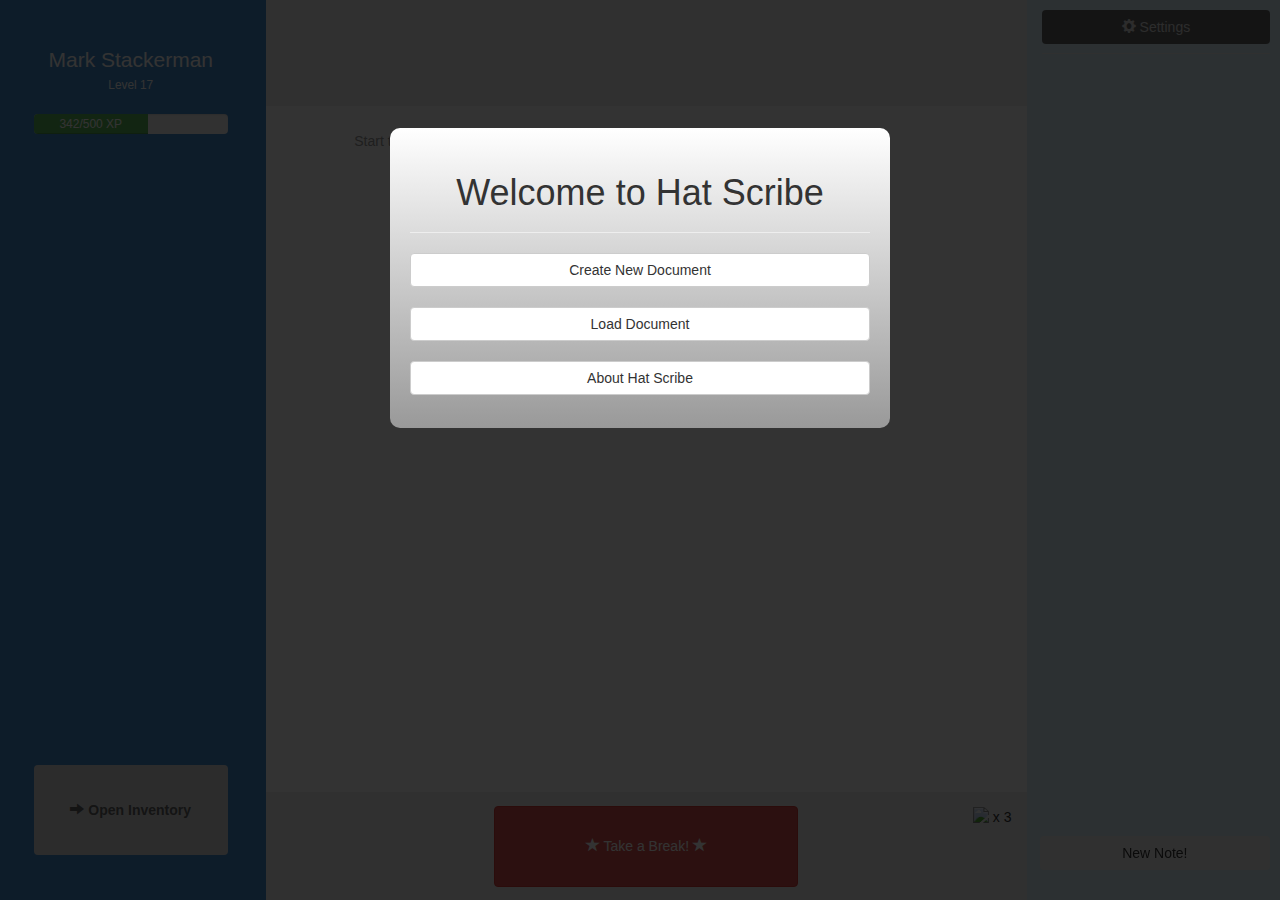
==== index.html @ 5da94fb0 "Changed styling of the notification add button" ====
<!DOCTYPE HTML>
<html>

  <head>
    <!--Script calls for JQuery and Bootstrap files-->
    <script src="js/jquery-1.11.0.min.js"></script>
    <script src="js/bootstrap.min.js"></script>
    <script src="js/bootstrap.file-input.js"></script>

    <!--Script calls for our personal JS files-->
    <script src="js/main.js"></script>
    <script src="js/document.js"></script>
    <script src="js/gamesystem.js"></script>
    <script src="js/breakgame.js"></script>

    <!--Links our personal CSS file and the bootstrap classes to our project-->
    <link rel ="stylesheet" type="text/css" href="css/stylesheet.css">
    <link href="css/bootstrap.min.css" rel="stylesheet" media="screen">
  </head>

  
  <body>
    <div id="startModal" class="modalDialog">
      <div>
        <form name="setup" id="setup" align="center">
          <div class="page-header">
            <h1> Welcome to Hat Scribe </h1>
          </div>
          <input type="button" class="btn btn-block btn-default" value="Create New Document" onClick="redirect('#settingsModal')"></input>
          <br>
          <input type="button" class="btn btn-block btn-default" value="Load Document" onClick="clickItem('#loadFile')"></input>
          <div style="display:none">
            <input type="file" id="loadFile" accept=".txt"></input>
          </div>
          <br>
          <input type="button" class="btn btn-block btn-default" value="About Hat Scribe" onClick="redirect('#aboutModal')"></input>
        </form>
        <br>
      </div>
    </div>

    <div id="aboutModal" class="modalDialog" style="display:none">
      <div>
        <div class="page-header">
          <h2> About Hat Scribe </h2>
        </div>
        <p> Hat Scribe is an interactive drafting tool intended to motivate users to write more by gamifying the writing process. This tool was designed by Team Mad Milliners for EECS 493, the User Interface class at the University of Michigan. <br><br>
          Our team consists of Vicki Li, Daniel Nees, and John Rabideau (with some initial help from Emily Stearns). All of us are computer science majors at the Engineering School here in Ann Arbor and qualified nerds/geeks.<br><br>
          If you have any questions, comments, or suggestions, we would love to hear them! Email your feedback to vickili@umich.edu, or let one of us know through any (preferably non-magical) methods otherwise.
        </p>
        <br>
        <input type="button" class="btn btn-block btn-default" value="Return" onClick="redirect('#startModal')"></input>
      </div>
    </div>

    <div id="menuModal" class="modalDialog" style="display:none">
      <div align="center">
          <div class="page-header">
            <h2> Menu </h2>
          </div>
          <input type="button" class="btn btn-block btn-default" id="createButton" value="Edit Document Settings" onClick="oldDoc()"></input><br>
          <input type="button" class="btn btn-block btn-default" id="createButton" value="Create New Document" onClick="newDoc()"></input><br>
          <input type="button" class="btn btn-block btn-default" id="saveButton" value="Save Document" onClick=""></input><br>
          <input type="button" class="btn btn-block btn-default" value="Load Document" onClick="clickItem('#loadButton')"></input>
          <div style="display:none">
            <input type="file" id="loadButton" accept=".txt"></input>
          </div>
          <br>
          <input type="button" class="btn btn-block btn-default" id="returnButton" value="Return" onClick="redirect('#close')"></input><br>
      </div>
    </div>

    <div id="settingsModal" class="modalDialog" style="display:none">
      <div>
        <form name="settings" id="settings">
          <div class="page-header">
            <h2 id="settingsTitle"> New Document </h2>
          </div>
          <div class="input-group">
            <span class="input-group-addon">Title: </span> 
            <input type="text" class="form-control" id="docName" placeholder="Untitled" autofocus>
          </div>
          <div class="input-group">
            <span class="input-group-addon">Author: </span> 
            <input type="text" class="form-control" id="docAuthor" placeholder="Batman">
          </div>
          <div class="input-group">
            <span class="input-group-addon">Paper Length Goal: </span>
            <input type="text" class="form-control" id="lengthNum" maxlength="5" size="5">
              <select id="lengthType" class="form-control">
                <option value="Words">Words</option>
                <option value="Paragraphs">Paragraphs</option>
                <option value="Pages">Pages</option>
              </select>
            </select>
          </div>
          <br>
          <input id="initButton" class="btn btn-block btn-primary" type="button" value="Create Document" onClick="changeSettings(this.form)"></input>
          <input id="changeButton" class="btn btn-block btn-primary" type="hidden" value="Save Changes" onClick="changeSettings(this.form)"></input>
          <input id="cancelButton" class="btn btn-block btn-default" type="button" value="Cancel" onClick="cancel()"></input>
        </form>
        <br>
      </div>
    </div>

    <div id="breakModal" class="modalDialog" style="display:none">
      <div>
        <div class="text-center">
          <img id="star" src="images/star.png">
          x <span name="numStars">3</span>
        </div>
        <div class="well" id="gameBlock">
        </div>
        <br>
        <input id="gambleButton" class="btn btn-block btn-primary" type="button" value="Use a Star" onClick="gamble()"></input>
        <input id="closeButton" class="btn btn-block btn-default" type="button" value="Back to Work" onClick="redirect('#close')"></input>
      </div>
    </div>

    <div class="mainBody" id="mainBody">
      <div class="inventory bg-primary" id="inventory">
        <div class="offInventory" id="offInventory">
          <div id="inventoryBox">
            <div class="inventoryRow">
             <div class="inventoryBox">Item 1</div>
             <div class="inventoryBox">Item 2</div>
             <div class="inventoryBox">Item 3</div>
             <div class="inventoryBox">Item 4</div>
             <div class="inventoryBox">Item 5</div>
            </div>
            <div class="inventoryRow">
             <div class="inventoryBox">Item 6</div>
             <div class="inventoryBox">Item 7</div>
             <div class="inventoryBox">Item 8</div>
             <div class="inventoryBox">Item 9</div>
             <div class="inventoryBox">Item 10</div>
            </div>
          </div>
          <div class="text-center">
            <ul id="pagesDiv" class="pagination">
              <li id="pageLeft" class="disabled"><a onClick="changePage('-1')">&laquo;</a></li>
              <li id="page1" class="active"><a onClick="changePage('1')">1<span class="sr-only">(current)</span></a></li>
              <li id="page2"><a onClick="changePage('2')">2</a></li>
              <li id="page3"><a onClick="changePage('3')">3</a></li> 
              <li id="page4"><a onClick="changePage('4')">4</a></li> 
              <li id="page5"><a onClick="changePage('5')">5</a></li>                              
              <li id="pageRight"><a onClick="changePage('+1')">&raquo;</a></li>
            </ul>
          </div>
        </div>
        <button class="btn btn-block" id="inventoryButton" type="button">
          <span class="glyphicon glyphicon-arrow-right" id="rightArrow"></span>
          <span class="glyphicon glyphicon-arrow-left" id="leftArrow" style="display:none"></span>
          <strong id="inventoryText">Open Inventory</strong>
        </button>
        <div id="AvatarStats">
          <span class="lead">Mark Stackerman</span>
          <small>Level 17</small>
          <br><br>
          <div class="progress">
            <div class="progress-bar progress-bar-success" role="progressbar" aria-valuenow="" aria-valuemin="0" aria-valuemax="500" style="width:58.67%; height:20px">
            342/500 XP
            </div>
          </div>
        </div>
      </div>
      <div class="rightHalf" id="rightHalf">
        <div class="middleSection" id="middleSection">
          <div class="textEditor" id="textEditor">
            <div class="jumbotron text-center" id="documentSection">
              <h3 id="documentTitle"></h3>
              <small id="documentBy" style="display:none">by </small>
              <small id="documentAuthor"></small>
            </div>
            <textarea id="textEditorTextArea" class="form-control" placeholder="Start typing here!"></textarea>
          </div>
          <div class="break" id="break">
            <div id="countsDiv">
              <div id="goal"></div>
              <div id="counts"></div>
            </div>
            <button id="breakButton" class="btn btn-danger" onClick="redirect('#breakModal')">
              <span class="glyphicon glyphicon-star"></span>
              Take a Break!
              <span class="glyphicon glyphicon-star"></span>
            </button>
            <div id="stardiv" align="right">
              <img id="star" src="images/star.png">
              <span> x <span name="numStars">3</span> </span>
            </div>
          </div>
        </div>
        <div class="notifications bg-info" id="notifications">
          <div id="settingsDiv" class="page-header">
            <button class="btn btn-block" id="settingsOpen" onClick="redirect('#menuModal')">
                <span class="glyphicon glyphicon-cog"></span>
                Settings
            </button>
          </div>
          <div id="notificationBoxes">
          <button id="newNote" class="btn btn-block" onClick="newNotification();">New Note!</button>
          </div>
        </div>
      </div>

    </div>

  </body>

</html>
---- css/stylesheet.css ----
#mainBody
{
height:100%;
width:180%;
position:fixed;
top:0px;
left:-80%;
background-color:red;
}
#inventory
{
width:56%;
height:100%;
position:absolute;
left:0px;
top:0px;
}
#offInventory
{
position:absolute;
width:79.3%;
height:100%;
left:0;
top:0;
}
#inventoryBox
{
position:absolute;
background-color:#ddd;
width:80%;
height:40%;
left:10%;
top:10%;
overflow:auto;
display:inline-block;
text-align: center;
}
.inventoryRow
{
position:relative;
width:95%;
height:38%;
margin-top:2.5%;
margin-bottom:2.5%;
margin-left:2.5%;
margin-right:2.5%;
}
.inventoryBox
{
position:relative;
background-color:blue;
height:100%;
width:15%;
margin-left:2.5%;
margin-right:2.5%;
float:left;
}
#inventoryButton
{
background-color:#ddd;
color:#666;
width:15%;
height:10%;
position:absolute;
right:3%;
bottom:5%;
}
#pagesDiv
{
position:relative;
bottom: 0px;
}
#AvatarStats
{
width:15%;
height:10%;
position:absolute;
right:3%;
top:5%;
text-align:center;
}
#rightHalf
{
background-color:white;
width:44%;
height:100%;
position:absolute;
left:56%;
top:0%;
}
#middleSection
{
width:75%;
height:100%;
position:absolute;
left:0px;
top:0px;
}
#textEditor
{
background-color:white;
width:100%;
height:100%;
position:absolute;
left:0px;
top:0px;
}
#break
{
background-color:#eee;
width:100%;
height:12%;
position:absolute;
left:0px;
top:88%;
}
#stardiv
{
	width: 50%;
	height: 50%;
  position:absolute;
  right:15px;
  top:15px;
}
#star
{
  position:relative;
  top:-3px;
}
#countsDiv
{
  position:absolute;
  left:10px;
  top:6px;
}
#breakButton
{
  position:absolute;
  left:30%;
  top:12.5%;
  width:40%;
  height:75%;
  z-index: 1;
}
#topRightCorner
{
background-color:red;
width:25%;
height:10%;
position:absolute;
left:75%;
top:0px;
}
#notifications
{
width:25%;
height:100%;
position:absolute;
left:75%;
top:0%;
}
#notificationBoxes
{
position:relative;
top:55px;
height:90%;
width:100%;
}
.notificationBox
{
position:relative;
width:100%;
height:20%;
background: #999;
background: -moz-linear-gradient(#999, #ccc);
background: -webkit-linear-gradient(#999, #ccc);
background: -o-linear-gradient(#999,#ccc);
}
.notificationImage
{
position:absolute;
width:30%;
height:50%;
background-color:blue;
top:25%;
left:10%;
}
.notificationText
{
position:absolute;
width:50%;
height:70%;
top:15%;
left:50%;
}
#documentSection
{
  margin-top:-10px;
}
#textEditorTextArea
{
position:absolute;
top:125px;
left:10%;
bottom:12%;
display:block;
width:80%;
border: none;
overflow: auto;
outline: none;
-webkit-box-shadow: none;
-moz-box-shadow: none;
box-shadow: none;
-webkit-box-sizing:border-box;
-moz-box-sizing:border-box;
box-sizing:border-box;
resize:none;
}

.modalDialog
{
position:fixed;
top:0;
right:0;
bottom:0;
left:0;
height:100%;
width:100%;
background:rgba(0,0,0,0.8);
z-index: 99999;
opacity:0;
-webkit-transition: opacity 400ms ease-in;
-moz-transition: opacity 400ms ease-in;
transition: opacity 400ms ease-in;
pointer-events: none;
}
.modalDialog:target
{
  opacity:1;
  pointer-events:auto;
}
.modalDialog > div
{
  width:500px;
  position: relative;
  margin:10% auto;
  padding: 5px 20px 13px 20px;
  border-radius: 10px;
  background: #fff;
  background: -moz-linear-gradient(#fff, #999);
  background: -webkit-linear-gradient(#fff, #999);
  background: -o-linear-gradient(#fff,#999);
}

#settingsDiv
{
  position:absolute;
  right:10px;
  top:-30px;
  width:90%;
  z-index: 1;
}

#settingsOpen
{
  background-color:#666;
  color:#ddd;
}

#closeButton
{
  position:relative;
  left:25%;
  height:30%;
  width:50%;
}

#gameBlock
{
  height:300px;
}

#gambleButton
{
  position:relative;
  left:25%;
  height:30%;
  width:50%;
}

#newNote
{
  position: fixed;
  bottom:30px;
  right:10px;
  width:18%;
}
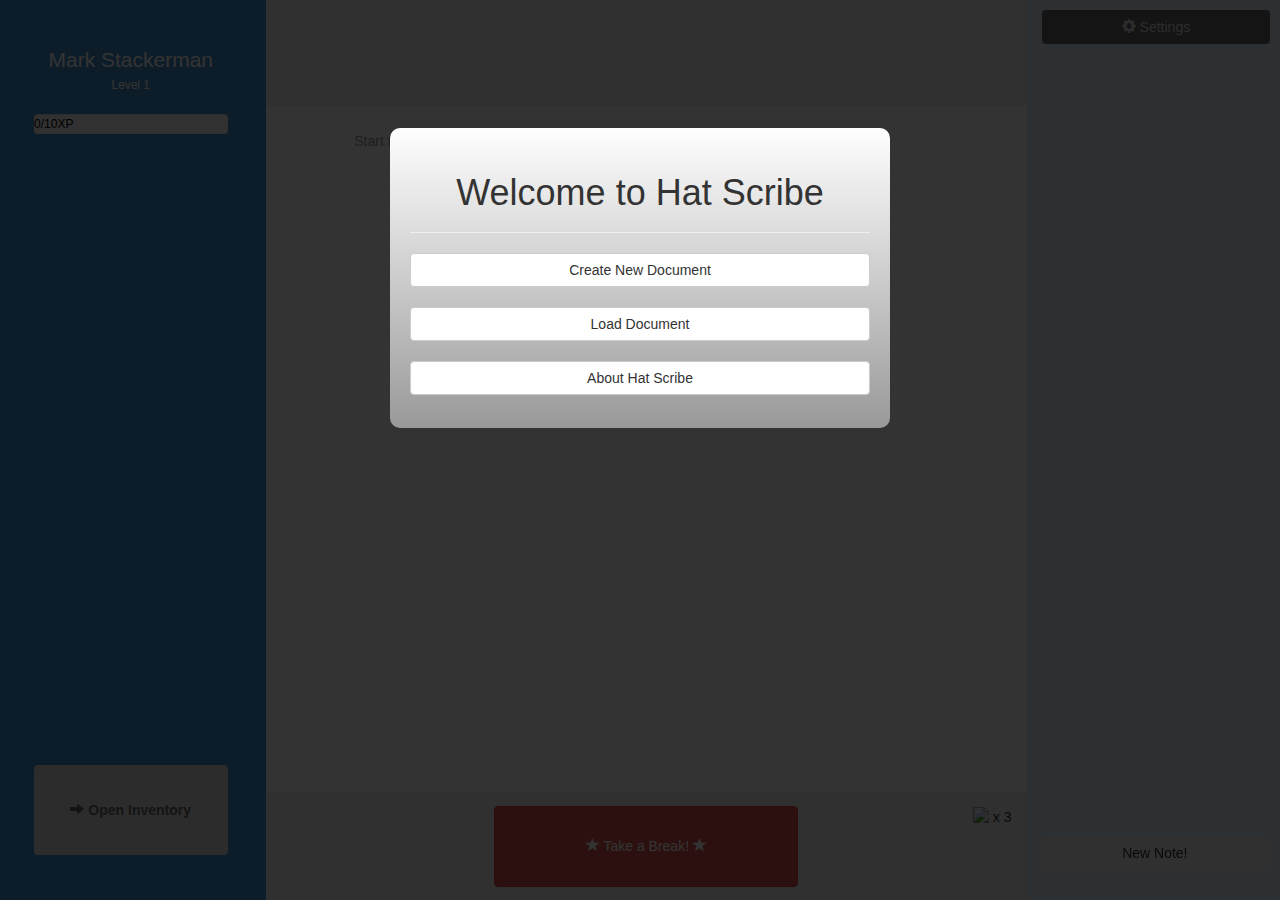
==== commit b773d5cd: "Added a rudimentary level system" ====
--- a/index.html
+++ b/index.html
@@ -155,11 +155,12 @@
         </button>
         <div id="AvatarStats">
           <span class="lead">Mark Stackerman</span>
-          <small>Level 17</small>
+          <small>Level <span id="level">1</span></small>
           <br><br>
           <div class="progress">
-            <div class="progress-bar progress-bar-success" role="progressbar" aria-valuenow="" aria-valuemin="0" aria-valuemax="500" style="width:58.67%; height:20px">
-            342/500 XP
+
+            <div id="progbar" class="progress-bar progress-bar-success" role="progressbar" aria-valuenow="" aria-valuemin="0" aria-valuemax="500" style="width:0%; height:20px">
+              <span style="color:black"><span id="curExp">0</span>/<span id="maxExp">10</span>XP</span>
             </div>
           </div>
         </div>
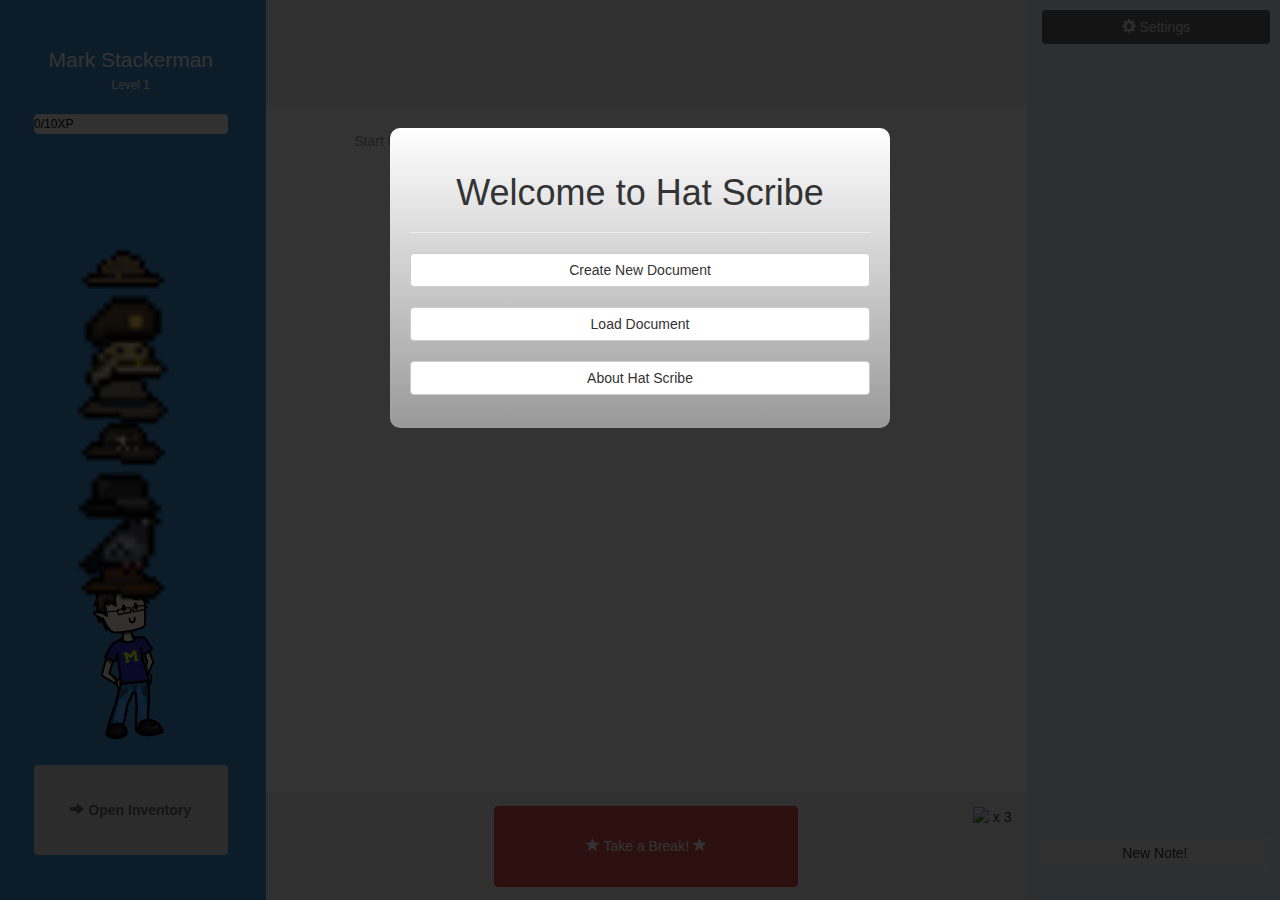
==== commit 034cb5a9: "Added Static Hat Stacking" ====
--- a/index.html
+++ b/index.html
@@ -5,7 +5,8 @@
     <!--Script calls for JQuery and Bootstrap files-->
     <script src="js/jquery-1.11.0.min.js"></script>
     <script src="js/bootstrap.min.js"></script>
-    <script src="js/bootstrap.file-input.js"></script>
+    <script src="js/bootstrap.file-input.js"></script>    
+    <script src="http://code.jquery.com/ui/1.9.1/jquery-ui.min.js"></script> 
 
     <!--Script calls for our personal JS files-->
     <script src="js/main.js"></script>
@@ -16,6 +17,7 @@
     <!--Links our personal CSS file and the bootstrap classes to our project-->
     <link rel ="stylesheet" type="text/css" href="css/stylesheet.css">
     <link href="css/bootstrap.min.css" rel="stylesheet" media="screen">
+    <link href="http://code.jquery.com/ui/1.9.2/themes/base/jquery-ui.css" rel="stylesheet" media="screen">
   </head>
 
   
@@ -86,7 +88,7 @@
           </div>
           <div class="input-group">
             <span class="input-group-addon">Paper Length Goal: </span>
-            <input type="text" class="form-control" id="lengthNum" maxlength="5" size="5">
+            <input type="number" class="form-control" id="lengthNum" maxlength="5" size="5" min="0">
               <select id="lengthType" class="form-control">
                 <option value="Words">Words</option>
                 <option value="Paragraphs">Paragraphs</option>
@@ -94,6 +96,7 @@
               </select>
             </select>
           </div>
+          <input type="submit" id="submitForm" style="opacity:0">
           <br>
           <input id="initButton" class="btn btn-block btn-primary" type="button" value="Create Document" onClick="changeSettings(this.form)"></input>
           <input id="changeButton" class="btn btn-block btn-primary" type="hidden" value="Save Changes" onClick="changeSettings(this.form)"></input>
@@ -110,6 +113,7 @@
           x <span name="numStars">3</span>
         </div>
         <div class="well" id="gameBlock">
+          <div id="rewardImg"><img src="images/Prize.png"><p id="rewardTxt">Hello! Here is more text</p></div>
         </div>
         <br>
         <input id="gambleButton" class="btn btn-block btn-primary" type="button" value="Use a Star" onClick="gamble()"></input>
@@ -120,22 +124,7 @@
     <div class="mainBody" id="mainBody">
       <div class="inventory bg-primary" id="inventory">
         <div class="offInventory" id="offInventory">
-          <div id="inventoryBox">
-            <div class="inventoryRow">
-             <div class="inventoryBox">Item 1</div>
-             <div class="inventoryBox">Item 2</div>
-             <div class="inventoryBox">Item 3</div>
-             <div class="inventoryBox">Item 4</div>
-             <div class="inventoryBox">Item 5</div>
-            </div>
-            <div class="inventoryRow">
-             <div class="inventoryBox">Item 6</div>
-             <div class="inventoryBox">Item 7</div>
-             <div class="inventoryBox">Item 8</div>
-             <div class="inventoryBox">Item 9</div>
-             <div class="inventoryBox">Item 10</div>
-            </div>
-          </div>
+        <!--
           <div class="text-center">
             <ul id="pagesDiv" class="pagination">
               <li id="pageLeft" class="disabled"><a onClick="changePage('-1')">&laquo;</a></li>
@@ -147,6 +136,27 @@
               <li id="pageRight"><a onClick="changePage('+1')">&raquo;</a></li>
             </ul>
           </div>
+        -->
+          <div id="topDiv">
+            <div class="page-header">
+              <h2 id="inventoryTitle"> 
+                Inventory 
+                <small id="inventorySize"> Hats: 0 </small>
+              </h2>
+            </div>
+            <div id="topInventory" class="row">
+            </div >
+          </div>
+          <div id="bottomDiv">
+            <div class="page-header">
+              <h2 id="equippedTitle"> 
+                Equipped Hats               
+                <small id="hatLimit"> Limit: 1 </small>
+              </h2>
+            </div>
+            <div id="bottomInventory" class="row droppable">
+            </div>
+          </div>
         </div>
         <button class="btn btn-block" id="inventoryButton" type="button">
           <span class="glyphicon glyphicon-arrow-right" id="rightArrow"></span>
@@ -154,7 +164,7 @@
           <strong id="inventoryText">Open Inventory</strong>
         </button>
         <div id="AvatarStats">
-          <span class="lead">Mark Stackerman</span>
+          <span class="lead">Mark Stackerman</span><br>
           <small>Level <span id="level">1</span></small>
           <br><br>
           <div class="progress">
@@ -162,6 +172,19 @@
             <div id="progbar" class="progress-bar progress-bar-success" role="progressbar" aria-valuenow="" aria-valuemin="0" aria-valuemax="500" style="width:0%; height:20px">
               <span style="color:black"><span id="curExp">0</span>/<span id="maxExp">10</span>XP</span>
             </div>
+          </div>
+          <div class="avatarArea">
+            <div class="hatArea">
+              <img class="hat" id="hat7" src="images/hats/6.png"></img>
+              <img class="hat" id="hat6" src="images/hats/10.png"></img>
+              <img class="hat" id="hat5" src="images/hats/7.png"></img>
+              <img class="hat" id="hat4" src="images/hats/3.png"></img>
+              <img class="hat" id="hat3" src="images/hats/1.png"></img>
+              <img class="hat" id="hat2" src="images/hats/12.png"></img>
+              <img class="hat" id="hat1" src="images/hats/16.png"></img>
+              <img class="hat" id="hat0" src="images/hats/5.png"></img>
+            </div>
+            <img class="avatar" src="images/Avatar.png"></img>
           </div>
         </div>
       </div>
--- a/css/stylesheet.css
+++ b/css/stylesheet.css
@@ -23,37 +23,64 @@
 left:0;
 top:0;
 }
-#inventoryBox
-{
-position:absolute;
-background-color:#ddd;
-width:80%;
-height:40%;
-left:10%;
-top:10%;
-overflow:auto;
-display:inline-block;
-text-align: center;
-}
-.inventoryRow
-{
-position:relative;
-width:95%;
-height:38%;
-margin-top:2.5%;
-margin-bottom:2.5%;
-margin-left:2.5%;
-margin-right:2.5%;
-}
-.inventoryBox
-{
-position:relative;
-background-color:blue;
-height:100%;
-width:15%;
-margin-left:2.5%;
-margin-right:2.5%;
-float:left;
+#inventoryTitle
+{
+  position:relative;
+  left:30px;
+}
+#equippedTitle
+{
+  position:relative;
+  left:30px;
+}
+#topDiv
+{
+  position:absolute;
+  top:5%;
+  width: 90%;
+}
+#bottomDiv
+{
+  position:absolute;
+  top:60%;
+  width: 90%;
+}
+.draggable:hover {
+  background: grey;
+}
+#topInventory
+{
+  position: relative;
+  left: 50px;
+  width: 97%;
+  height: 300px;
+  margin: 0; 
+  padding: 0; 
+  list-style-type: none; 
+  overflow: auto;
+  z-index: 0;
+}
+#bottomInventory
+{
+  position: relative;
+  left: 50px;
+  width: 97%;
+  height: 200px;
+  margin: 0;
+  padding: 0; 
+  list-style-type: none; 
+  overflow: auto;
+  z-index: 0;
+}
+.itemList 
+{ 
+  float: left;
+  margin: 3px 5px 3px 5px; 
+  padding: 2px; 
+  width: 100px; 
+  height: 100px; 
+  font-size: 4em; 
+  text-align: center;
 }
 #inventoryButton
 {
@@ -181,7 +208,6 @@
 position:absolute;
 width:30%;
 height:50%;
-background-color:blue;
 top:25%;
 left:10%;
 }
@@ -279,6 +305,26 @@
 {
   height:300px;
 }
+#rewardImg
+{
+  position:absolute;
+  height:260px;
+  width:420px;
+  display:none;
+}
+#rewardImg > img
+{
+  position:absolute;
+  height:100%;
+  width:100%;
+}
+#rewardImg > p
+{
+  position:absolute;
+  top:45%;
+  left:25%;
+  z-index:9999;
+}
 
 #gambleButton
 {
@@ -294,4 +340,76 @@
   bottom:30px;
   right:10px;
   width:18%;
+}
+.avatarArea
+{
+  position:absolute;
+  height:615%;
+  width:100%;
+  bottom:-675%;
+}
+.hatArea
+{
+  position:absolute;
+  height:100%;
+  width:100px;
+  left:20%;
+  bottom:105px;
+}
+
+.avatar
+{
+  position:absolute;
+  bottom: 0;
+  left: 25%;
+  height: 174px;
+  width: 98px;
+  z-index: 10;
+}
+.hat
+{
+  position:absolute;
+  height: 100px;
+  width: 100px;
+  left:0;
+}
+#hat7
+{
+  bottom:56%;
+  z-index:18;
+}
+#hat6
+{
+  bottom:48%;
+  z-index:17;
+}
+#hat5
+{
+  bottom:40%;
+  z-index:16;
+}
+#hat4
+{
+  bottom:32%;
+  z-index:15;
+}
+#hat3
+{
+  bottom:24%;
+  z-index:14;
+}
+#hat2
+{
+  bottom:16%;
+  z-index:13;
+}
+#hat1
+{
+  bottom:8%;
+  z-index:12;
+}
+#hat0
+{
+  bottom:0%;
+  z-index:11;
 }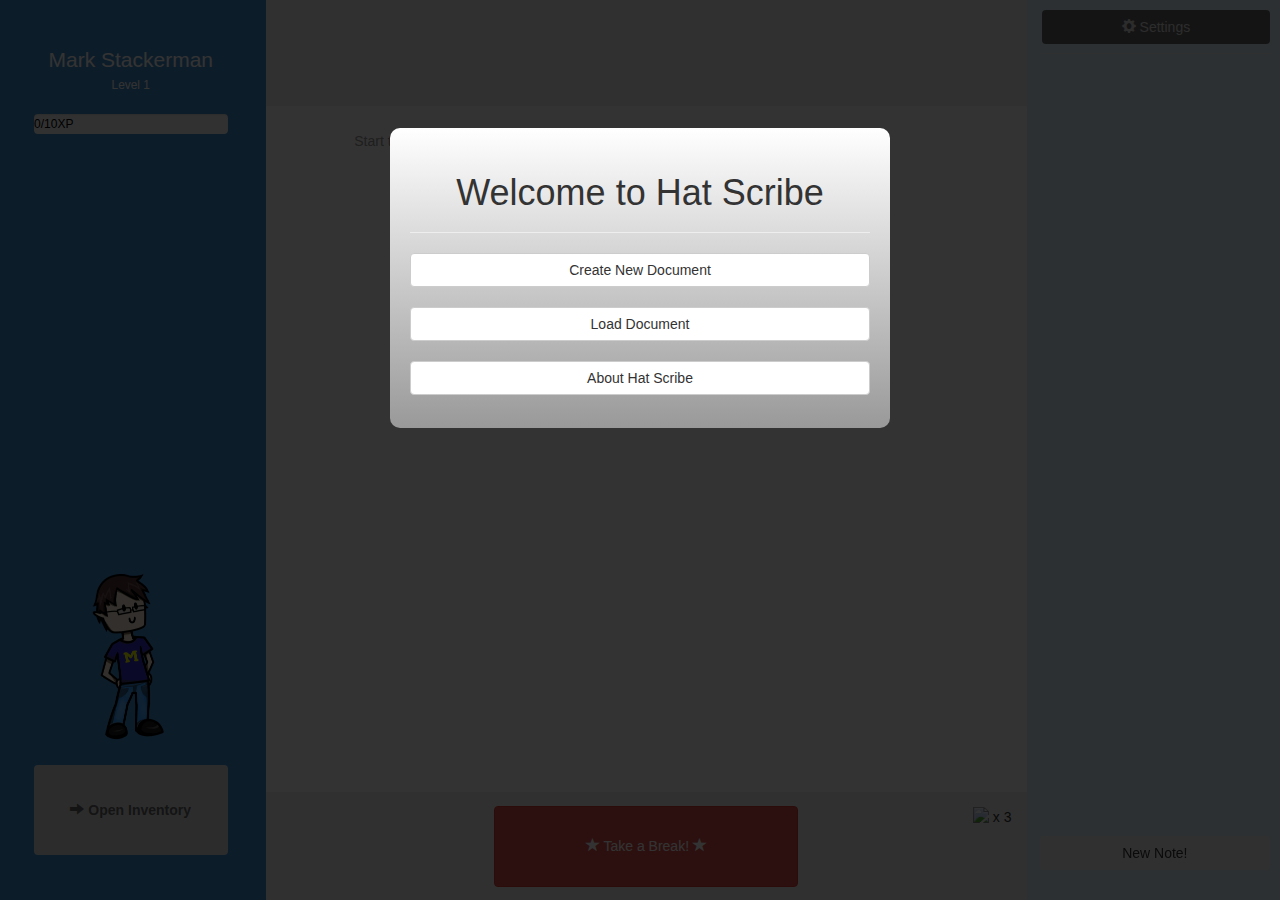
==== commit cef413ec: "Dynamic Hat Stacking!!!!!" ====
--- a/index.html
+++ b/index.html
@@ -175,14 +175,14 @@
           </div>
           <div class="avatarArea">
             <div class="hatArea">
-              <img class="hat" id="hat7" src="images/hats/6.png"></img>
-              <img class="hat" id="hat6" src="images/hats/10.png"></img>
-              <img class="hat" id="hat5" src="images/hats/7.png"></img>
-              <img class="hat" id="hat4" src="images/hats/3.png"></img>
-              <img class="hat" id="hat3" src="images/hats/1.png"></img>
-              <img class="hat" id="hat2" src="images/hats/12.png"></img>
-              <img class="hat" id="hat1" src="images/hats/16.png"></img>
-              <img class="hat" id="hat0" src="images/hats/5.png"></img>
+              <img class="hat" id="hat7"></img>
+              <img class="hat" id="hat6"></img>
+              <img class="hat" id="hat5"></img>
+              <img class="hat" id="hat4"></img>
+              <img class="hat" id="hat3"></img>
+              <img class="hat" id="hat2"></img>
+              <img class="hat" id="hat1"></img>
+              <img class="hat" id="hat0"></img>
             </div>
             <img class="avatar" src="images/Avatar.png"></img>
           </div>
--- a/css/stylesheet.css
+++ b/css/stylesheet.css
@@ -375,41 +375,49 @@
 }
 #hat7
 {
+  display:none;
   bottom:56%;
   z-index:18;
 }
 #hat6
 {
+  display:none;
   bottom:48%;
   z-index:17;
 }
 #hat5
 {
+  display:none;
   bottom:40%;
   z-index:16;
 }
 #hat4
 {
+  display:none;
   bottom:32%;
   z-index:15;
 }
 #hat3
 {
+  display:none;
   bottom:24%;
   z-index:14;
 }
 #hat2
 {
+  display:none;
   bottom:16%;
   z-index:13;
 }
 #hat1
 {
+  display:none;
   bottom:8%;
   z-index:12;
 }
 #hat0
 {
+  display:none;
   bottom:0%;
   z-index:11;
 }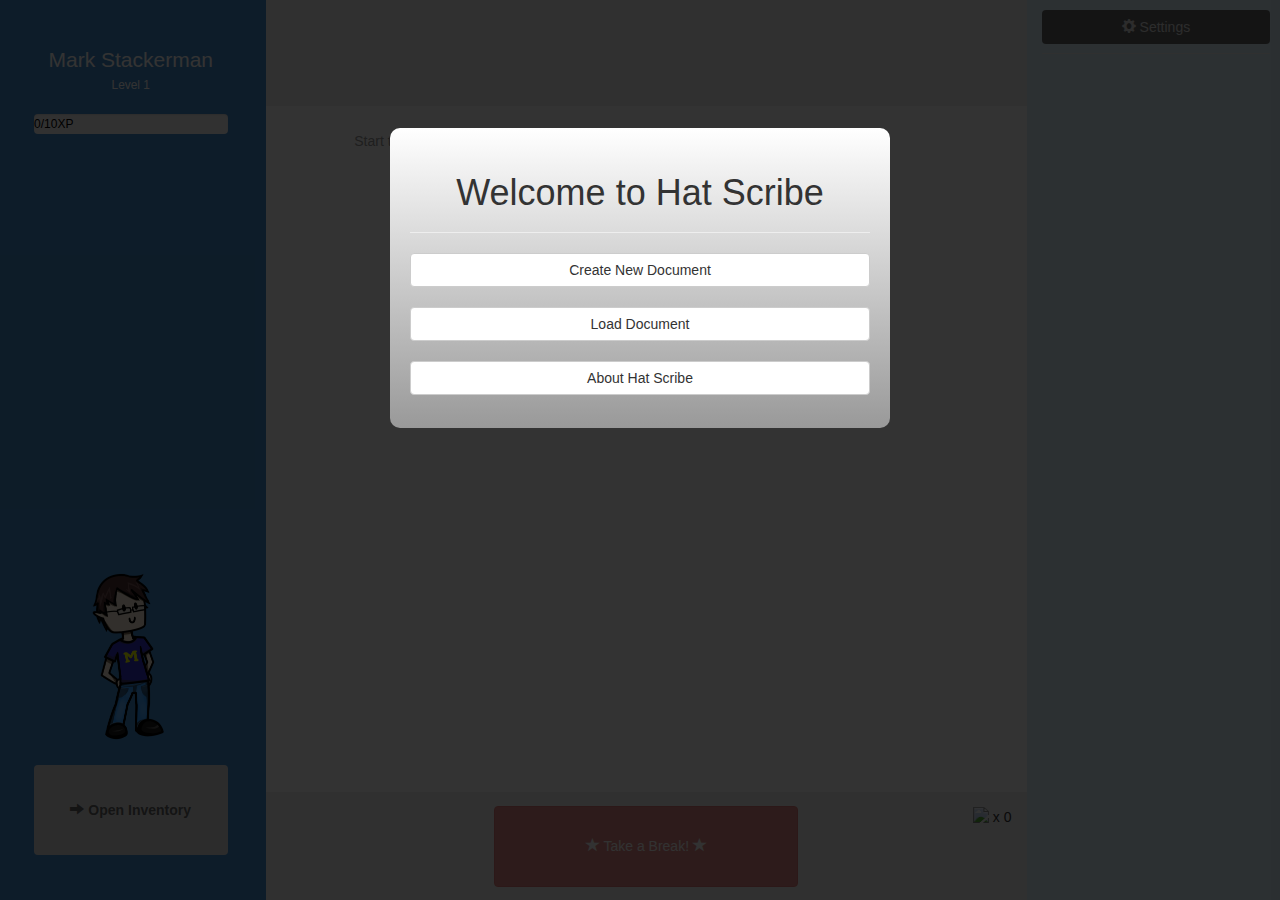
==== commit e0af9312: "Final modifications before turn in" ====
--- a/index.html
+++ b/index.html
@@ -62,7 +62,7 @@
           </div>
           <input type="button" class="btn btn-block btn-default" id="createButton" value="Edit Document Settings" onClick="oldDoc()"></input><br>
           <input type="button" class="btn btn-block btn-default" id="createButton" value="Create New Document" onClick="newDoc()"></input><br>
-          <input type="button" class="btn btn-block btn-default" id="saveButton" value="Save Document" onClick=""></input><br>
+          <input type="button" class="btn btn-block btn-default" id="saveButton" value="Save Document" onClick="" disabled></input><br>
           <input type="button" class="btn btn-block btn-default" value="Load Document" onClick="clickItem('#loadButton')"></input>
           <div style="display:none">
             <input type="file" id="loadButton" accept=".txt"></input>
@@ -110,7 +110,7 @@
       <div>
         <div class="text-center">
           <img id="star" src="images/star.png">
-          x <span name="numStars">3</span>
+          x <span name="numStars">0</span>
         </div>
         <div class="well" id="gameBlock">
           <div id="rewardImg"><img src="images/Prize.png"><p id="rewardTxt">Hello! Here is more text</p></div>
@@ -203,14 +203,14 @@
               <div id="goal"></div>
               <div id="counts"></div>
             </div>
-            <button id="breakButton" class="btn btn-danger" onClick="redirect('#breakModal')">
+            <button id="breakButton" class="btn btn-danger" onClick="redirect('#breakModal')" disabled>
               <span class="glyphicon glyphicon-star"></span>
               Take a Break!
               <span class="glyphicon glyphicon-star"></span>
             </button>
             <div id="stardiv" align="right">
               <img id="star" src="images/star.png">
-              <span> x <span name="numStars">3</span> </span>
+              <span> x <span name="numStars">0</span> </span>
             </div>
           </div>
         </div>
@@ -222,7 +222,7 @@
             </button>
           </div>
           <div id="notificationBoxes">
-          <button id="newNote" class="btn btn-block" onClick="newNotification();">New Note!</button>
+          <!-- <button id="newNote" class="btn btn-block" onClick="newNotification();">New Note!</button> -->
           </div>
         </div>
       </div>
--- a/css/stylesheet.css
+++ b/css/stylesheet.css
@@ -369,32 +369,32 @@
 .hat
 {
   position:absolute;
-  height: 100px;
-  width: 100px;
-  left:0;
+  height: 85px;
+  width: 85px;
+  left: 7%;
 }
 #hat7
 {
   display:none;
-  bottom:56%;
+  bottom:52%;
   z-index:18;
 }
 #hat6
 {
   display:none;
-  bottom:48%;
+  bottom:45%;
   z-index:17;
 }
 #hat5
 {
   display:none;
-  bottom:40%;
+  bottom:38%;
   z-index:16;
 }
 #hat4
 {
   display:none;
-  bottom:32%;
+  bottom:31%;
   z-index:15;
 }
 #hat3
@@ -406,18 +406,18 @@
 #hat2
 {
   display:none;
-  bottom:16%;
+  bottom:17%;
   z-index:13;
 }
 #hat1
 {
   display:none;
-  bottom:8%;
+  bottom:10%;
   z-index:12;
 }
 #hat0
 {
   display:none;
-  bottom:0%;
+  bottom:3%;
   z-index:11;
 }